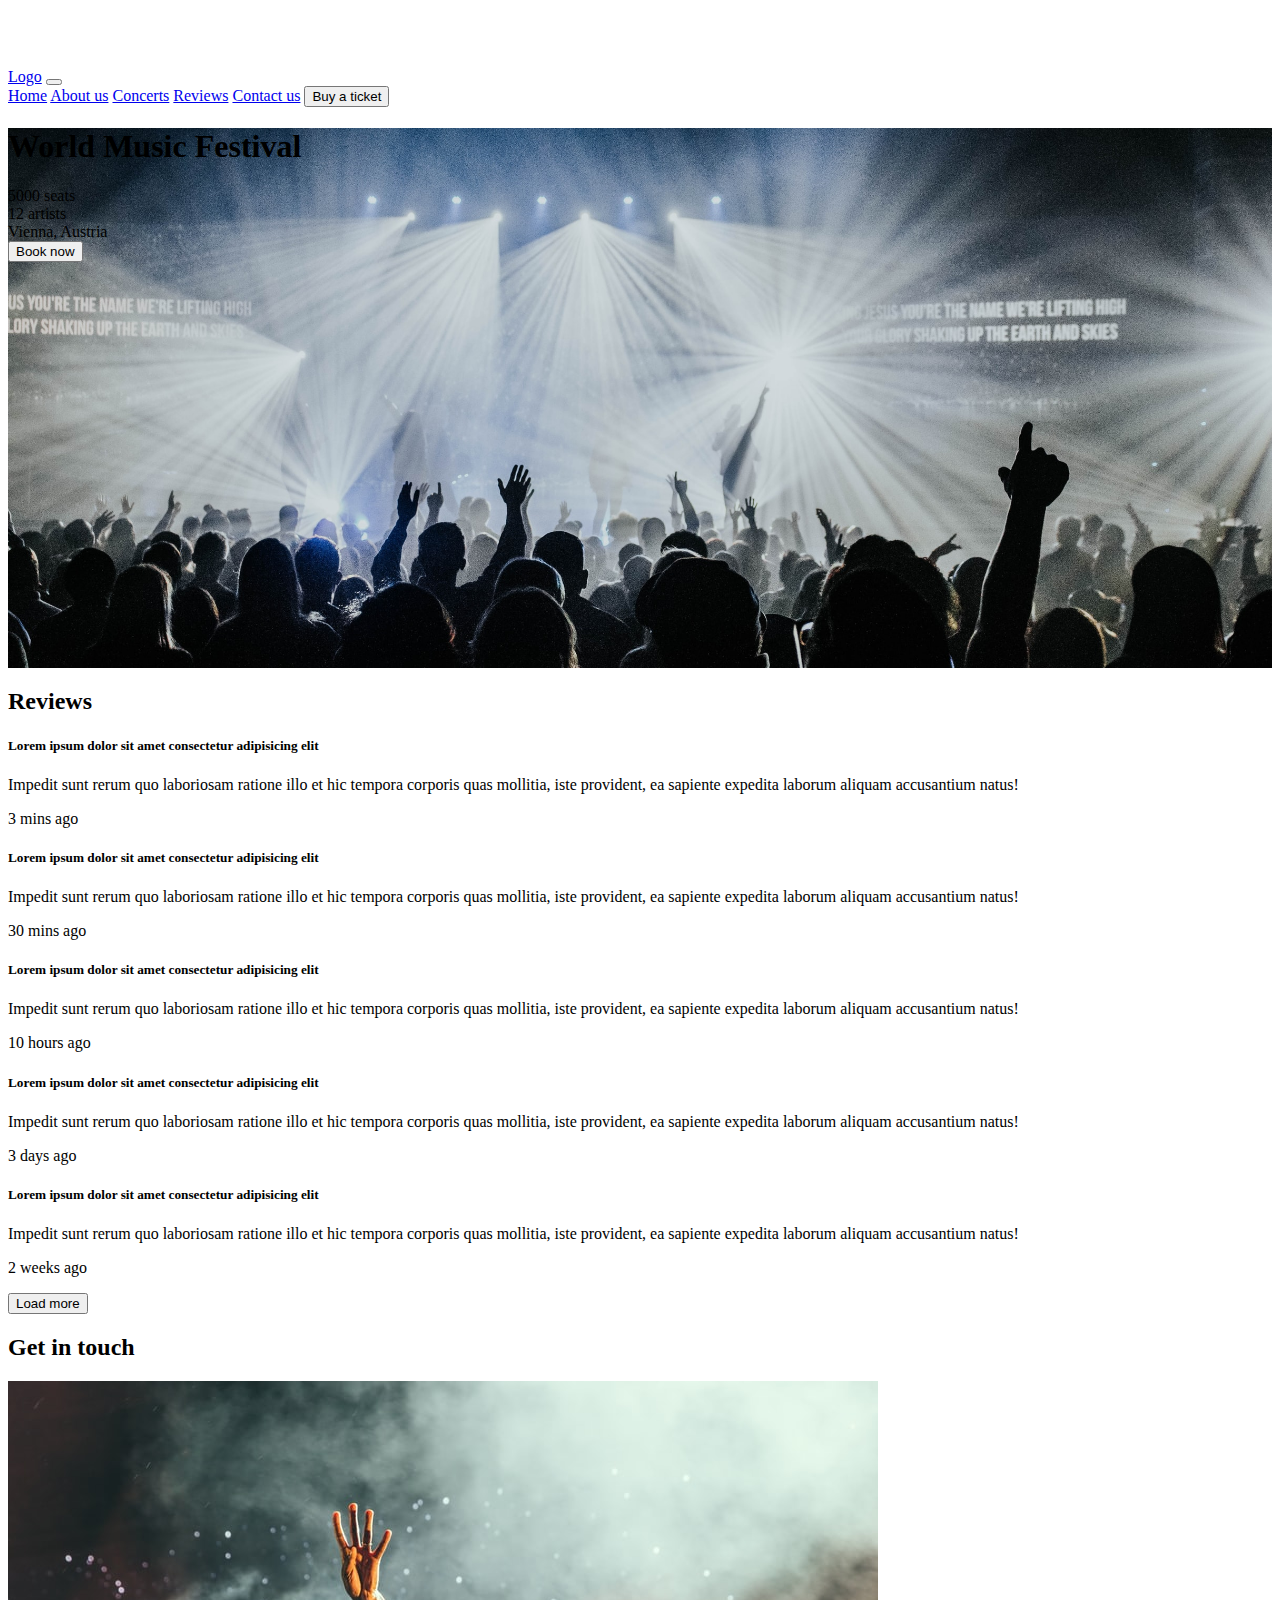
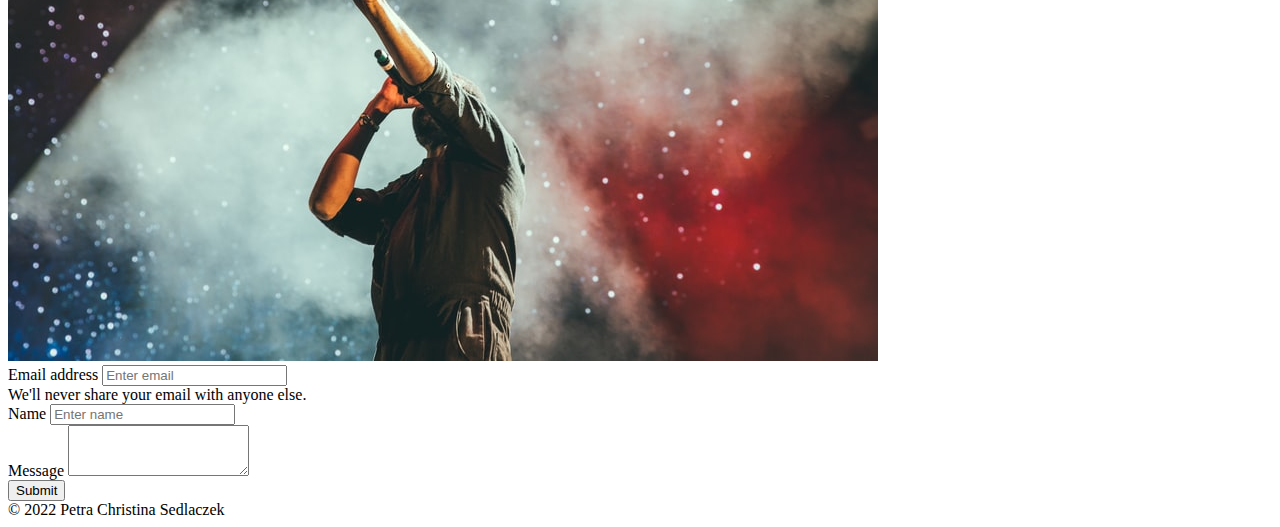
==== reviews.html @ e172dffc "Add Review page" ====
<!DOCTYPE html>
<html lang="en">

<head>
  <meta charset="UTF-8">
  <meta http-equiv="X-UA-Compatible" content="IE=edge">
  <meta name="viewport" content="width=device-width, initial-scale=1.0">
  <link rel="stylesheet" href="css/style.css">
  <link rel="stylesheet" href="https://cdn.jsdelivr.net/npm/bootstrap@5.0.2/dist/css/bootstrap.min.css"
    crossorigin="anonymous" integrity="sha384-EVSTQN3/azprG1Anm3QDgpJLIm9Nao0Yz1ztcQTwFspd3yD65VohhpuuCOmLASjC">
  <title>World Music Festival | Reviews</title>
</head>

<body>
  <!-- Header -->
  <header>
    <!-- Navbar -->
    <nav class="navbar navbar-expand-sm navbar-light bg-light fixed-top ">
      <div class="container-fluid">
        <a class="navbar-brand" href="#">Logo</a>
        <button class="navbar-toggler" type="button" data-bs-toggle="collapse" data-bs-target="#navbarNavAltMarkup"
          aria-controls="navbarNavAltMarkup" aria-expanded="false" aria-label="Toggle navigation">
          <span class="navbar-toggler-icon"></span>
        </button>
        <div class="collapse navbar-collapse" id="navbarNavAltMarkup">
          <div class="navbar-nav">
            <a class="nav-link active" aria-current="page" href="#">Home</a>
            <a class="nav-link" href="#">About us</a>
            <a class="nav-link" href="#">Concerts</a>
            <a class="nav-link" href="reviews.html">Reviews</a>
            <a class="nav-link" href="#">Contact us</a>
            <button class="btn btn-success btn-sm" type="button">Buy a ticket</button>
          </div>
        </div>
      </div>
    </nav>

    <!-- Hero image -->
    <section class="hero-image position-relative container-fluid">
      <div class="position-absolute top-50 start-50 translate-middle text-center">
        <h1 class="mb-3">World Music Festival</h1>
        <div class="row g-0 gy-1 mb-4 small">
          <div class="col col-6 col-md-4"><i class="fas fa-sm fa-chair"></i> 5000 seats</div>
          <div class="col col-6 col-md-3"><i class="fas fa-sm fa-user"></i> 12 artists</div>
          <div class="w-100 d-sm-block d-md-none"></div>
          <div class="col col-12 col-md-5"><i class="fas fa-sm fa-map-marker-alt"></i> Vienna, Austria</div>
        </div>
        <button class="btn btn-sm btn-success">Book now</button>
      </div>
    </section>

  </header>

  <!-- Main Content -->
  <main>
    <div class="max-w mx-auto">

      <!-- Reviews -->
      <section id="reviews" class="container-lg">
        <h2 class="my-4">Reviews</h2>
        <div class="row row-cols-1 row-cols-md-2 row-cols-lg-3 g-3">

          <!-- 5 star review  -->
          <div class="col">
            <div class="card">
              <div class="card-body">

                <!-- Star Rating -->
                <p class="text-warning">
                  <i class="fas fa-sm fa-star"></i>
                  <i class="fas fa-sm fa-star"></i>
                  <i class="fas fa-sm fa-star"></i>
                  <i class="fas fa-sm fa-star"></i>
                  <i class="fas fa-sm fa-star"></i>
                </p>
                <!-- Review Title -->
                <h5 class="card-title">Lorem ipsum dolor sit amet
                  consectetur adipisicing elit</h5>
                <!-- Review Text -->
                <p class="card-text small lh-sm">
                  Impedit
                  sunt rerum quo laboriosam ratione illo
                  et hic tempora corporis quas mollitia,
                  iste provident, ea sapiente expedita
                  laborum aliquam accusantium natus!
                </p>
              </div>
              <div class="card-footer bg-white">
                <p class="card-text small text-muted">3 mins ago</p>
              </div>
            </div>
          </div>

          <!-- 4 star review -->
          <div class="col">
            <div class="card">
              <div class="card-body">

                <!-- Star Rating -->
                <p class="text-warning">
                  <i class="fas fa-sm fa-star"></i>
                  <i class="fas fa-sm fa-star"></i>
                  <i class="fas fa-sm fa-star"></i>
                  <i class="fas fa-sm fa-star"></i>
                  <i class="far fa-sm fa-star"></i>
                </p>
                <!-- Review Title -->
                <h5 class="card-title">Lorem ipsum dolor sit amet
                  consectetur adipisicing elit</h5>
                <!-- Review Text -->
                <p class="card-text small lh-sm">
                  Impedit
                  sunt rerum quo laboriosam ratione illo
                  et hic tempora corporis quas mollitia,
                  iste provident, ea sapiente expedita
                  laborum aliquam accusantium natus!
                </p>
              </div>
              <div class="card-footer bg-white">
                <p class="card-text small text-muted">30 mins ago</p>
              </div>
            </div>
          </div>

          <!-- 3 star review -->
          <div class="col">
            <div class="card">
              <div class="card-body">

                <!-- Star Rating -->
                <p class="text-warning">
                  <i class="fas fa-sm fa-star"></i>
                  <i class="fas fa-sm fa-star"></i>
                  <i class="fas fa-sm fa-star"></i>
                  <i class="far fa-sm fa-star"></i>
                  <i class="far fa-sm fa-star"></i>
                </p>
                <!-- Review Title -->
                <h5 class="card-title">Lorem ipsum dolor sit amet
                  consectetur adipisicing elit</h5>
                <!-- Review Text -->
                <p class="card-text small lh-sm">
                  Impedit
                  sunt rerum quo laboriosam ratione illo
                  et hic tempora corporis quas mollitia,
                  iste provident, ea sapiente expedita
                  laborum aliquam accusantium natus!
                </p>
              </div>
              <div class="card-footer bg-white">
                <p class="card-text small text-muted">10 hours ago</p>
              </div>
            </div>
          </div>

          <!-- 2 star review -->
          <div class="col">
            <div class="card">
              <div class="card-body">

                <!-- Star rating -->
                <p class="text-warning">
                  <i class="fas fa-sm fa-star"></i>
                  <i class="fas fa-sm fa-star"></i>
                  <i class="far fa-sm fa-star"></i>
                  <i class="far fa-sm fa-star"></i>
                  <i class="far fa-sm fa-star"></i>
                </p>
                <!-- Review Title -->
                <h5 class="card-title">Lorem ipsum dolor sit amet
                  consectetur adipisicing elit</h5>
                <!-- Review Text -->
                <p class="card-text small lh-sm">
                  Impedit
                  sunt rerum quo laboriosam ratione illo
                  et hic tempora corporis quas mollitia,
                  iste provident, ea sapiente expedita
                  laborum aliquam accusantium natus!
                </p>
              </div>
              <div class="card-footer bg-white">
                <p class="card-text small text-muted">3 days ago</p>
              </div>
            </div>
          </div>

          <!-- 1 star review -->
          <div class="col">
            <div class="card">
              <div class="card-body">

                <!-- Star rating -->
                <p class="text-warning">
                  <i class="fas fa-sm fa-star"></i>
                  <i class="far fa-sm fa-star"></i>
                  <i class="far fa-sm fa-star"></i>
                  <i class="far fa-sm fa-star"></i>
                  <i class="far fa-sm fa-star"></i>
                </p>
                <!-- Review Title -->
                <h5 class="card-title">Lorem ipsum dolor sit amet
                  consectetur adipisicing elit</h5>
                <!-- Review Text -->
                <p class="card-text small lh-sm">
                  Impedit
                  sunt rerum quo laboriosam ratione illo
                  et hic tempora corporis quas mollitia,
                  iste provident, ea sapiente expedita
                  laborum aliquam accusantium natus!
                </p>
              </div>
              <div class="card-footer bg-white">
                <p class="card-text small text-muted">2 weeks ago</p>
              </div>
            </div>
          </div>
        </div>

        <!-- Load more button -->
        <div class="col text-center">
          <button class="btn btn-secondary my-5">Load more</button>
        </div>

      </section>

    </div>
    </div>
  </main>

  <!-- Contact section -->
  <section id="contact" class="bg-light">
    <div class="max-w mx-auto">
      <div class="container">

        <div class="row">
          <h2 class="my-3 py-3">Get in touch</h2>

          <div class="col-xl-6 col-lg-7 col-md-12">
            <!-- Image hidden on small -->
            <img class="img-fluid d-none d-md-block my-1" src="img/austin-neill-hgO1wFPXl3I-unsplash.jpg"
              alt="Stage 1 | Event 3" title="Austin Neill | Unsplash">
          </div>

          <div class="col-xl-6 col-lg-5 col-md-12">

            <!-- Contact form -->
            <form>
              <div class="mb-lg-2 mb-md-2">
                <label for="exampleInputEmail" class="form-label">Email address</label>
                <input type="email" class="form-control" id="exampleInputEmail" aria-describedby="emailHelp"
                  placeholder="Enter email">
                <div id="emailHelp" class="form-text">We'll never share your email with anyone else.</div>
              </div>
              <div class="mb-lg-3 mb-md-2">
                <label for="exampleInputName" class="form-label">Name</label>
                <input type="text" class="form-control" id="exampleInputName" placeholder="Enter name">
              </div>
              <div class="mb-lg-3 mb-md-2">
                <label for="exampleFormControlTextarea1" class="form-label">Message</label>
                <textarea class="form-control" id="exampleFormControlTextarea1" rows="3"></textarea>
              </div>

              <button type="submit" class="btn btn-success mb-5">Submit</button>
            </form>
          </div>
        </div>
      </div>
    </div>

  </section>

  <!-- Footer -->
  <footer class="text-center bg-dark text-white mt-auto py-3">
    <div class="container">&copy; 2022 Petra Christina Sedlaczek</div>
  </footer>

  <!-- Script -->
  <script src="https://cdn.jsdelivr.net/npm/bootstrap@5.0.2/dist/js/bootstrap.bundle.min.js" crossorigin="anonymous"
    integrity="sha384-MrcW6ZMFYlzcLA8Nl+NtUVF0sA7MsXsP1UyJoMp4YLEuNSfAP+JcXn/tWtIaxVXM"></script>
  <script src="js/script.js"></script>

</body>

</html>
---- css/style.css ----
body {
  padding-top: 60px;
}

.hero-image {
  background-image: url("../img/rachel-coyne-U7HLzMO4SIY-unsplash.jpg");
  height: 60vh;
  background-position: center;
  background-repeat: no-repeat;
  background-size: cover;
}

.fas {
  color: green;
}

.max-w {
  max-width: 1100px;
}

.event img {
  height: 35vh;
  -o-object-fit: cover;
     object-fit: cover;
  -o-object-position: center;
     object-position: center;
}

.side {
  height: 75%;
}
/*# sourceMappingURL=style.css.map */
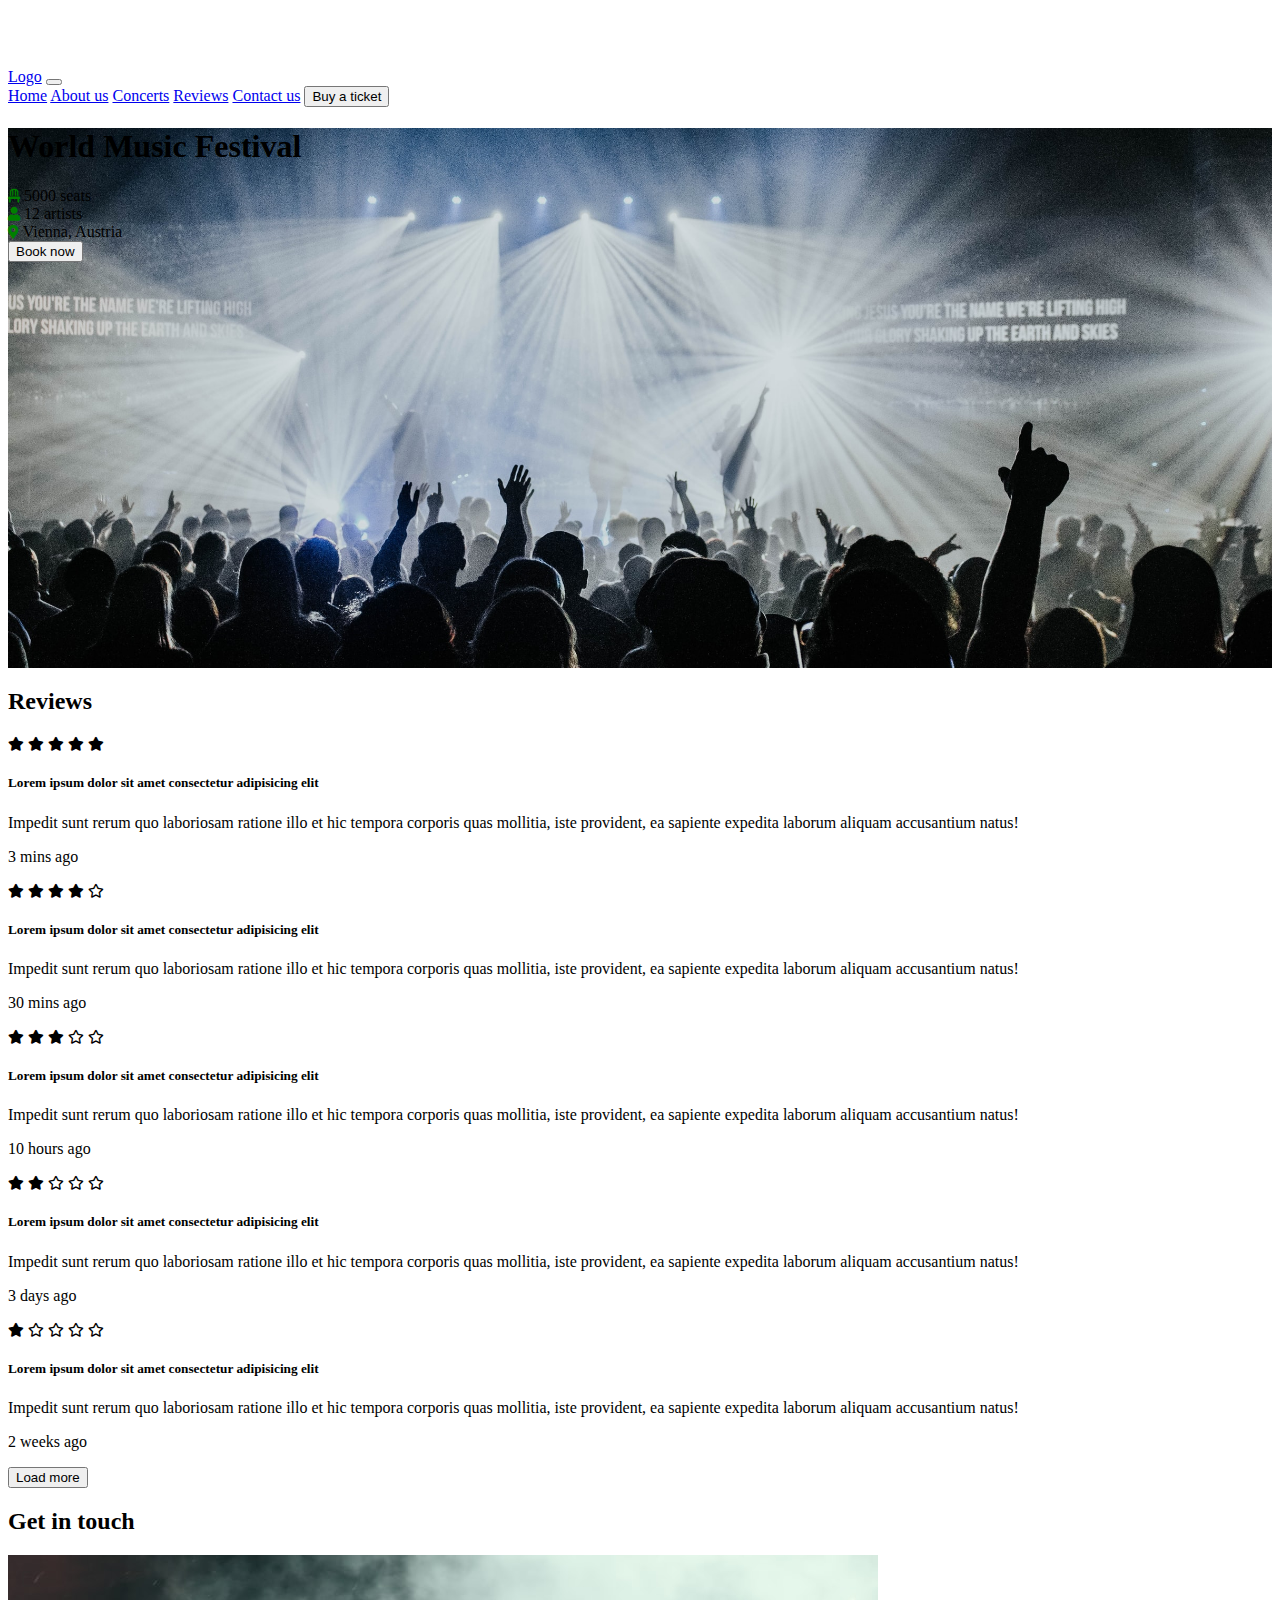
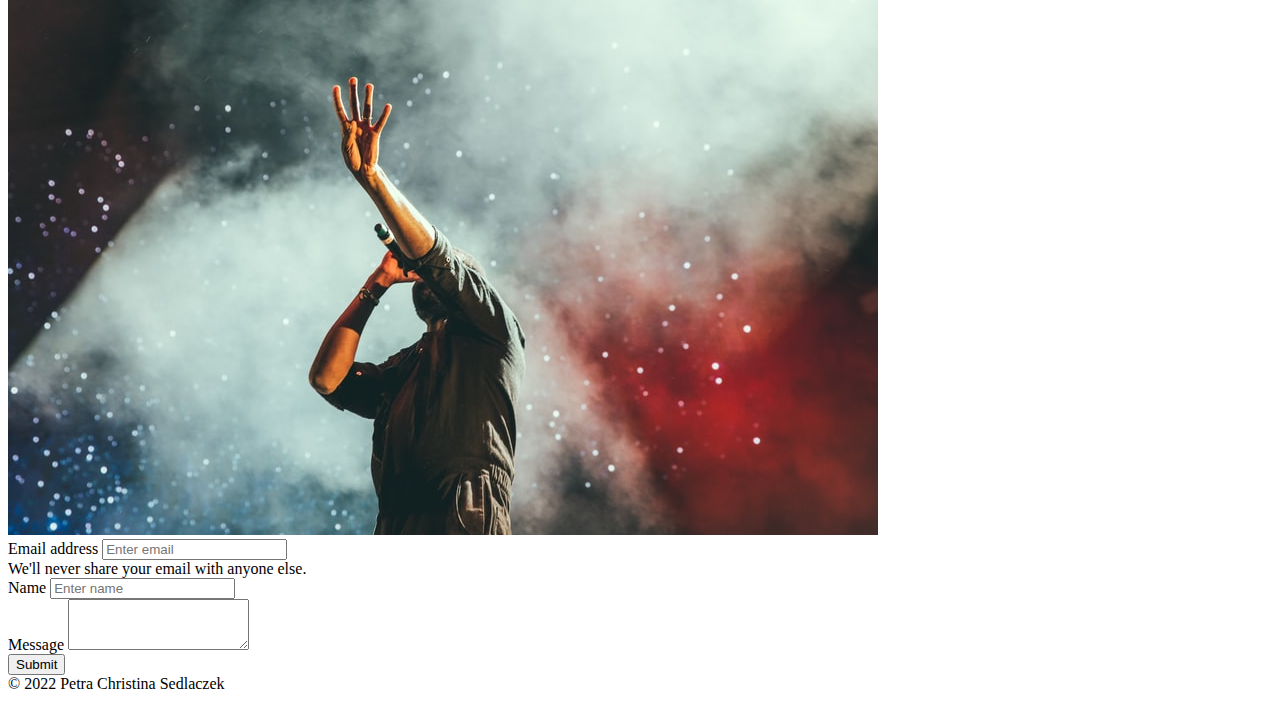
==== commit 9898446d: "Update navbar links" ====
--- a/reviews.html
+++ b/reviews.html
@@ -24,10 +24,10 @@
         </button>
         <div class="collapse navbar-collapse" id="navbarNavAltMarkup">
           <div class="navbar-nav">
-            <a class="nav-link active" aria-current="page" href="#">Home</a>
+            <a class="nav-link" href="index.html">Home</a>
             <a class="nav-link" href="#">About us</a>
             <a class="nav-link" href="#">Concerts</a>
-            <a class="nav-link" href="reviews.html">Reviews</a>
+            <a class="nav-link active" aria-current="page" href="reviews.html">Reviews</a>
             <a class="nav-link" href="#">Contact us</a>
             <button class="btn btn-success btn-sm" type="button">Buy a ticket</button>
           </div>
@@ -224,7 +224,7 @@
       </section>
 
     </div>
-    </div>
+
   </main>
 
   <!-- Contact section -->
--- a/css/style.css
+++ b/css/style.css
@@ -1,3 +1,6 @@
+@import url("../fonts/fontawesome.css");
+@import url("../fonts/regular.css");
+@import url("../fonts/solid.css");
 body {
   padding-top: 60px;
 }
@@ -10,7 +13,7 @@
   background-size: cover;
 }
 
-.fas {
+.hero-image .fas {
   color: green;
 }
 
